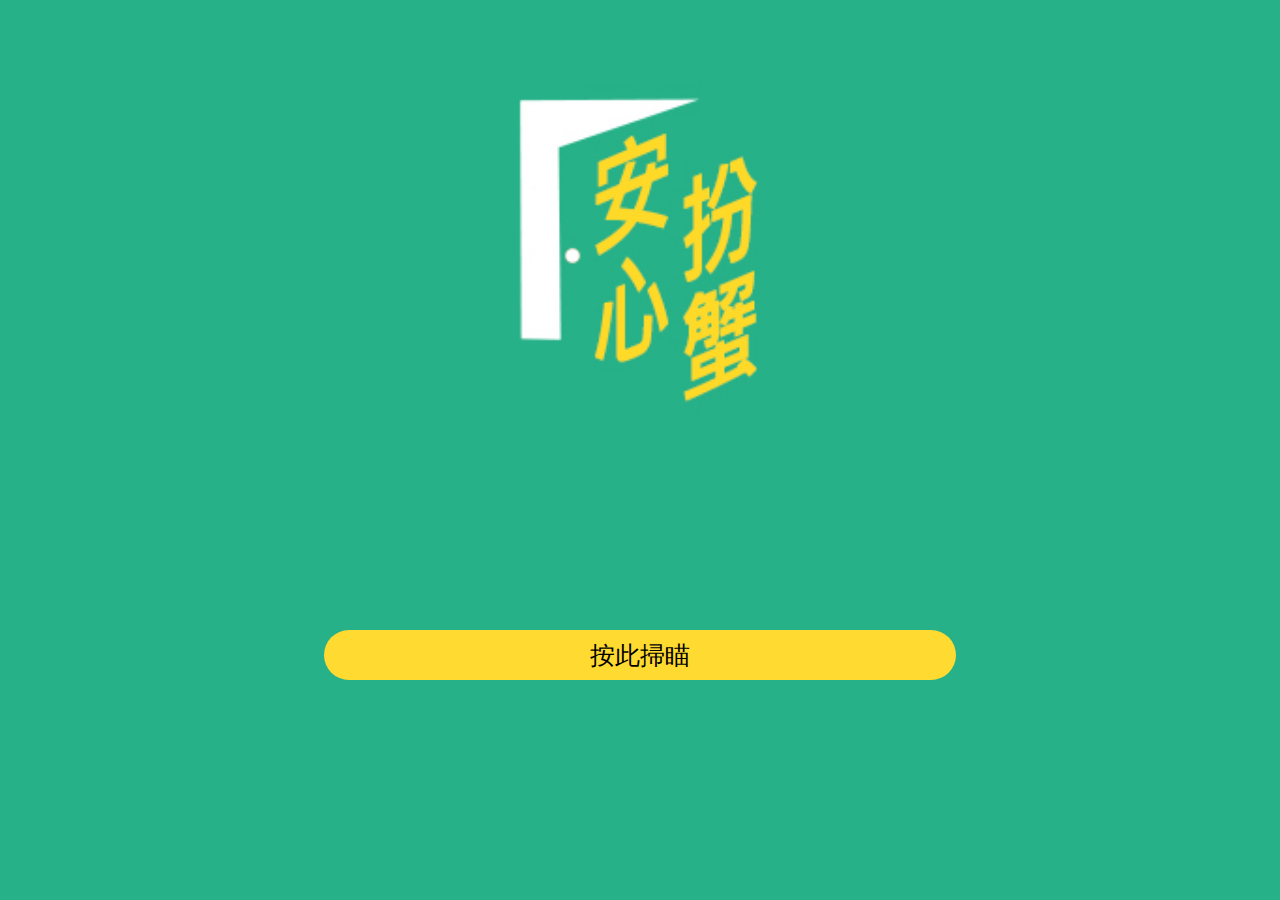
==== index.html @ 55add901 "second commit" ====
<!DOCTYPE html>
<html>
<head>
	<title>安心扮蟹</title>
	<meta charset="utf-8"/>
	<link rel="apple-touch-icon" href="images/icon-192x192.png"/>
	<meta name="theme-color" content="#12b188">
	<link rel="icon" href="images/icon.jpg">
	<meta name="viewport" content="width=device-width, initial-scale=1">
	<link rel="stylesheet" href="style/style.css">
	<link href="https://cdn.jsdelivr.net/npm/bootstrap@5.0.0-beta2/dist/css/bootstrap.min.css" rel="stylesheet" integrity="sha384-BmbxuPwQa2lc/FVzBcNJ7UAyJxM6wuqIj61tLrc4wSX0szH/Ev+nYRRuWlolflfl" crossorigin="anonymous">
	<link rel="manifest" href="manifest.json">
</head>
<body>
	<img src="images/icon.jpg" class="center home">
	<button class="center button" onClick="window.location.href='scan.html'">按此掃瞄</button>
	<script src="./index.js" type="module"></script>
</body>
</html>
---- style/style.css ----
body {
	background-color: #26B188!important;
}
.arrow {
	border: solid white;
	border-width: 0 3px 3px 0;
	display: inline-block;
	padding: 6px;
	margin-left: 20px;
	position: fixed;
}
.left {
	transform: rotate(135deg);
	-webkit-transform: rotate(135deg);
}

.center {
	display: block;
	margin-left: auto;
	margin-right: auto;
	width: 50%;
}

.home {
	margin-top: 70px;
	width: 40vh;
}

.tick {
	margin-top: 70px;
	width: 10vh;
}

.button {
	margin-top: 200px;
	background-color: #FFDA31;
	border-radius: 50px;
	border: hidden;
	height: 50px;
	font-size: 25px
}

.button:active {
	transform: translateY(4px);
}

.button2 {
	position: absolute;
	margin-left: 25%;
	bottom: 100px;
	background-color: #FFDA31;
	border-radius: 50px;
	border: hidden;
	height: 50px;
	font-size: 25px
}

.button2:active {
	transform: translateY(4px);
}

.venue {
	color: #f9db57;
}

.text1 {
	margin-top: 100px;
	color: white;
}

.colorWhite {
	color: white;
}
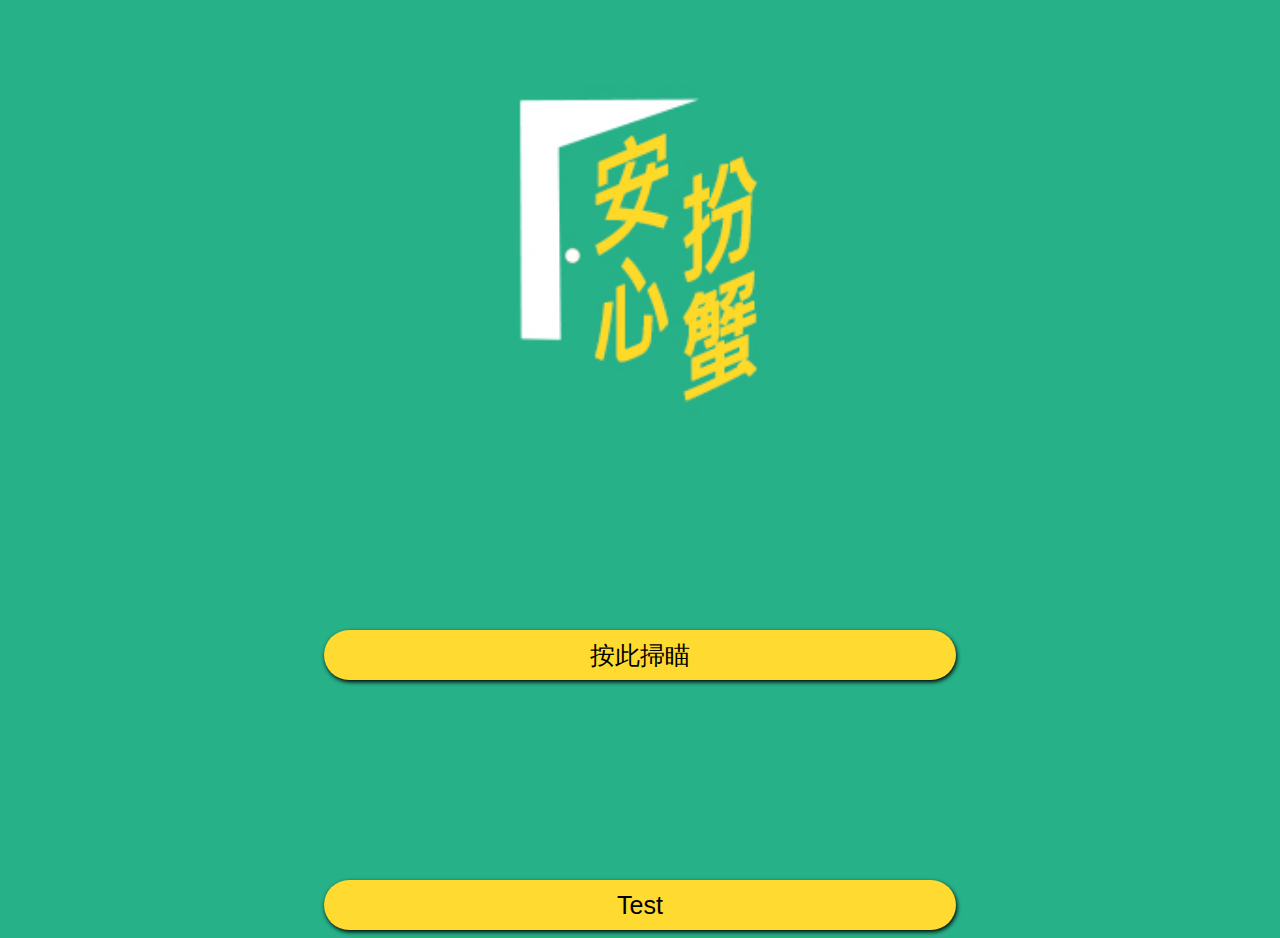
==== commit 915fe1b8: "Update index.html" ====
--- a/index.html
+++ b/index.html
@@ -14,6 +14,16 @@
 <body>
 	<img src="images/icon.jpg" class="center home">
 	<button class="center button" onClick="window.location.href='scan.html'">按此掃瞄</button>
+	<button class="center button" onClick=setlocation()>Test</button>
 	<script src="./index.js" type="module"></script>
+	<script>
+		function setlocation(){
+			var venue2 = prompt("輸入場地名稱");
+			if (venue2 != null){
+				venue2 => {
+					localStorage.setItem("venue2",venue2);
+					window.location.href = "result.html";
+				}
+	</script>
 </body>
-</html>+</html>
--- a/style/style.css
+++ b/style/style.css
@@ -28,7 +28,7 @@
 
 .tick {
 	margin-top: 70px;
-	width: 10vh;
+	width: 15vh;
 }
 
 .button {
@@ -37,7 +37,8 @@
 	border-radius: 50px;
 	border: hidden;
 	height: 50px;
-	font-size: 25px
+	font-size: 25px;
+	box-shadow:1px 2px 4px #000000;
 }
 
 .button:active {
@@ -46,13 +47,15 @@
 
 .button2 {
 	position: absolute;
-	margin-left: 25%;
+	margin-left: 10%;
+	width: 80%;
 	bottom: 100px;
 	background-color: #FFDA31;
 	border-radius: 50px;
 	border: hidden;
 	height: 50px;
-	font-size: 25px
+	font-size: 25px;
+	box-shadow:1px 2px 4px #000000;
 }
 
 .button2:active {
@@ -66,8 +69,15 @@
 .text1 {
 	margin-top: 100px;
 	color: white;
+	text-shadow: 2px 2px 4px #000000;
 }
 
 .colorWhite {
 	color: white;
-}+	text-shadow: 2px 2px 4px #000000;
+}
+
+.big-yellow {
+	color: #FFDA31;
+	font-size: 30px;
+}	
